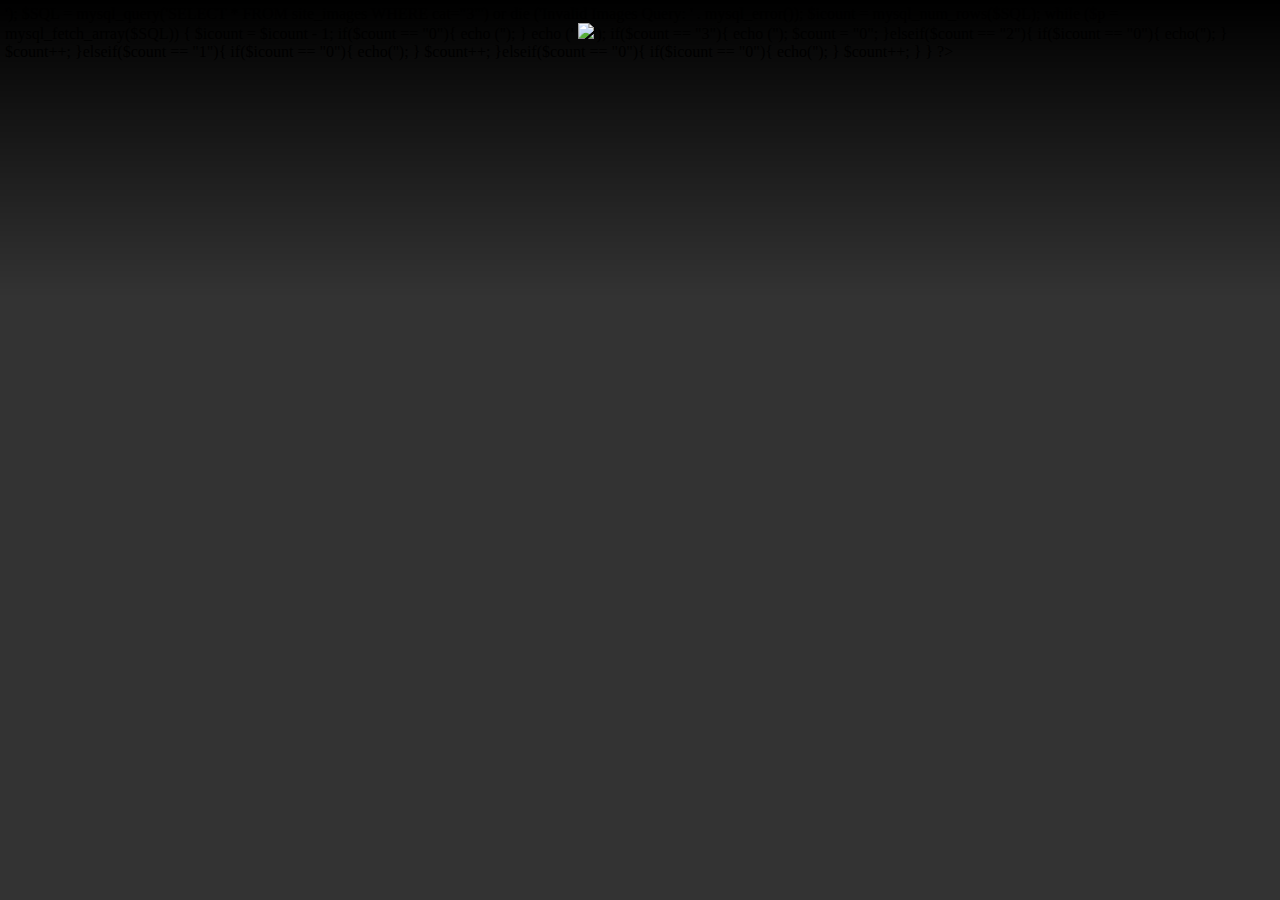
==== cms/includes/before.chooser.php.html @ 8dec262f "First commit. Starting point" ====
<!DOCTYPE html PUBLIC "-//W3C//DTD XHTML 1.0 Transitional//EN" "http://www.w3.org/TR/xhtml1/DTD/xhtml1-transitional.dtd">
<html xmlns="http://www.w3.org/1999/xhtml">
<head>
<meta http-equiv="Content-Type" content="text/html; charset=utf-8">
<title>Select a Thumbnail</title>
<script>
function select_item(item){
	targetitem.value = item;
	targetPreview.src = '../../files/image/thumbs/' + item;
	top.close();
	return false;
}
</script>
<link href="../css/CMS_3.0.picker.css" rel="stylesheet" type="text/css" />
</head>
<body>
<?PHP
include ('../includes/config.inc.php');
   echo	('<table cellpadding="4" cellspacing="2" border="0" width="100%">');

$SQL = mysql_query('SELECT * FROM site_images WHERE cat="3"') or die ('Invalid Images Query: ' . mysql_error());
$icount = mysql_num_rows($SQL);

   	while ($p = mysql_fetch_array($SQL)) {

			$icount = $icount - 1;
			
		   	if($count == "0"){
		   	echo	('<tr>');
		   	}
			
			echo	('<td align="center" valign="middle" class="picker_thumb_bg">
			<a href="#" onClick="return select_item(\''.$p['img'].'\')">
			<img src="../../files/image/thumbs/'.$p['img'].'" border="0"></a></td>');
		   
		   	if($count == "3"){
				echo	('</tr>');
				$count = "0";
		   	}elseif($count == "2"){
				if($icount == "0"){
					echo('<td></td></tr>');				
				}
			   	$count++;
		   	}elseif($count == "1"){
				if($icount == "0"){
					echo('<td></td><td></td></tr>');
				}
				$count++;
			}elseif($count == "0"){
				if($icount == "0"){
					echo('<td></td><td></td></tr>');
				}
				$count++;
			}

   	} 
?>
</body>
</html>
---- cms/css/CMS_3.0.picker.css ----
@charset "utf-8";
BODY {
	background-color: #333333;
	background-image: url(../images/dashboard_bg.gif);
	background-repeat: repeat-x;
	background-attachment: fixed;
	margin: 5px;
}
.picker_thumb_bg {
	background-image: url(../images/thumbnail_chooser_bg.gif);
	background-repeat: no-repeat;
	background-position: center center;
}
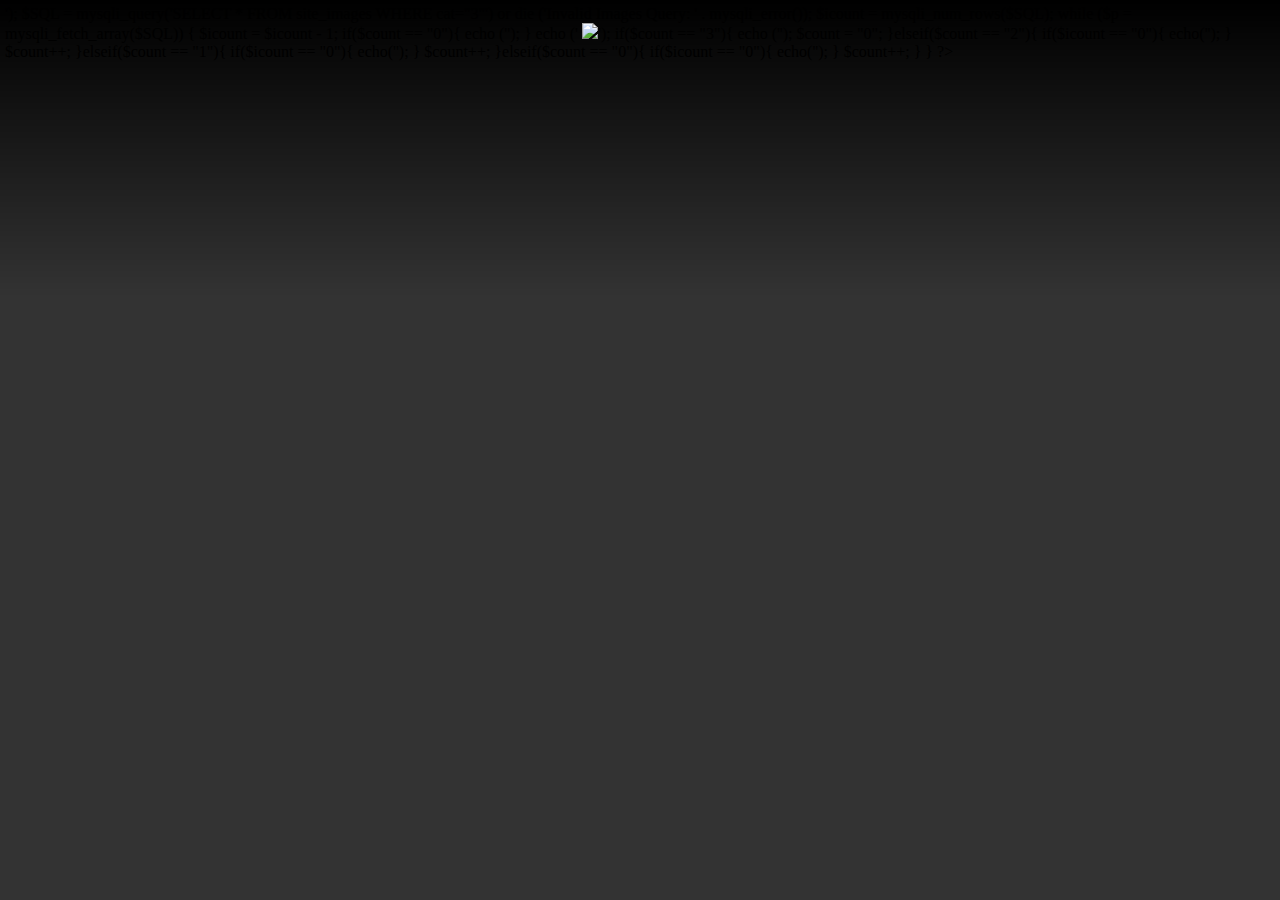
==== commit 73329e4c: "add first round of changes and missing file" ====
--- a/cms/includes/before.chooser.php.html
+++ b/cms/includes/before.chooser.php.html
@@ -1,59 +1,59 @@
-<!DOCTYPE html PUBLIC "-//W3C//DTD XHTML 1.0 Transitional//EN" "http://www.w3.org/TR/xhtml1/DTD/xhtml1-transitional.dtd">
-<html xmlns="http://www.w3.org/1999/xhtml">
-<head>
-<meta http-equiv="Content-Type" content="text/html; charset=utf-8">
-<title>Select a Thumbnail</title>
-<script>
-function select_item(item){
-	targetitem.value = item;
-	targetPreview.src = '../../files/image/thumbs/' + item;
-	top.close();
-	return false;
-}
-</script>
-<link href="../css/CMS_3.0.picker.css" rel="stylesheet" type="text/css" />
-</head>
-<body>
-<?PHP
-include ('../includes/config.inc.php');
-   echo	('<table cellpadding="4" cellspacing="2" border="0" width="100%">');
-
-$SQL = mysql_query('SELECT * FROM site_images WHERE cat="3"') or die ('Invalid Images Query: ' . mysql_error());
-$icount = mysql_num_rows($SQL);
-
-   	while ($p = mysql_fetch_array($SQL)) {
-
-			$icount = $icount - 1;
-			
-		   	if($count == "0"){
-		   	echo	('<tr>');
-		   	}
-			
-			echo	('<td align="center" valign="middle" class="picker_thumb_bg">
-			<a href="#" onClick="return select_item(\''.$p['img'].'\')">
-			<img src="../../files/image/thumbs/'.$p['img'].'" border="0"></a></td>');
-		   
-		   	if($count == "3"){
-				echo	('</tr>');
-				$count = "0";
-		   	}elseif($count == "2"){
-				if($icount == "0"){
-					echo('<td></td></tr>');				
-				}
-			   	$count++;
-		   	}elseif($count == "1"){
-				if($icount == "0"){
-					echo('<td></td><td></td></tr>');
-				}
-				$count++;
-			}elseif($count == "0"){
-				if($icount == "0"){
-					echo('<td></td><td></td></tr>');
-				}
-				$count++;
-			}
-
-   	} 
-?>
-</body>
+<!DOCTYPE html PUBLIC "-//W3C//DTD XHTML 1.0 Transitional//EN" "http://www.w3.org/TR/xhtml1/DTD/xhtml1-transitional.dtd">
+<html xmlns="http://www.w3.org/1999/xhtml">
+<head>
+<meta http-equiv="Content-Type" content="text/html; charset=utf-8">
+<title>Select a Thumbnail</title>
+<script>
+function select_item(item){
+	targetitem.value = item;
+	targetPreview.src = '../../files/image/thumbs/' + item;
+	top.close();
+	return false;
+}
+</script>
+<link href="../css/CMS_3.0.picker.css" rel="stylesheet" type="text/css" />
+</head>
+<body>
+<?php
+include ('../includes/config.inc.php');
+   echo	('<table cellpadding="4" cellspacing="2" border="0" width="100%">');
+
+$SQL = mysqli_query('SELECT * FROM site_images WHERE cat="3"') or die ('Invalid Images Query: ' . mysqli_error());
+$icount = mysqli_num_rows($SQL);
+
+   	while ($p = mysqli_fetch_array($SQL)) {
+
+			$icount = $icount - 1;
+			
+		   	if($count == "0"){
+		   	echo	('<tr>');
+		   	}
+			
+			echo	('<td align="center" valign="middle" class="picker_thumb_bg">
+			<a href="#" onClick="return select_item(\''.$p['img'].'\')">
+			<img src="../../files/image/thumbs/'.$p['img'].'" border="0"></a></td>');
+		   
+		   	if($count == "3"){
+				echo	('</tr>');
+				$count = "0";
+		   	}elseif($count == "2"){
+				if($icount == "0"){
+					echo('<td></td></tr>');				
+				}
+			   	$count++;
+		   	}elseif($count == "1"){
+				if($icount == "0"){
+					echo('<td></td><td></td></tr>');
+				}
+				$count++;
+			}elseif($count == "0"){
+				if($icount == "0"){
+					echo('<td></td><td></td></tr>');
+				}
+				$count++;
+			}
+
+   	} 
+?>
+</body>
 </html>--- a/cms/css/CMS_3.0.picker.css
+++ b/cms/css/CMS_3.0.picker.css
@@ -1,13 +1,13 @@
-@charset "utf-8";
-BODY {
-	background-color: #333333;
-	background-image: url(../images/dashboard_bg.gif);
-	background-repeat: repeat-x;
-	background-attachment: fixed;
-	margin: 5px;
-}
-.picker_thumb_bg {
-	background-image: url(../images/thumbnail_chooser_bg.gif);
-	background-repeat: no-repeat;
-	background-position: center center;
-}
+@charset "utf-8";
+BODY {
+	background-color: #333333;
+	background-image: url(../images/dashboard_bg.gif);
+	background-repeat: repeat-x;
+	background-attachment: fixed;
+	margin: 5px;
+}
+.picker_thumb_bg {
+	background-image: url(../images/thumbnail_chooser_bg.gif);
+	background-repeat: no-repeat;
+	background-position: center center;
+}
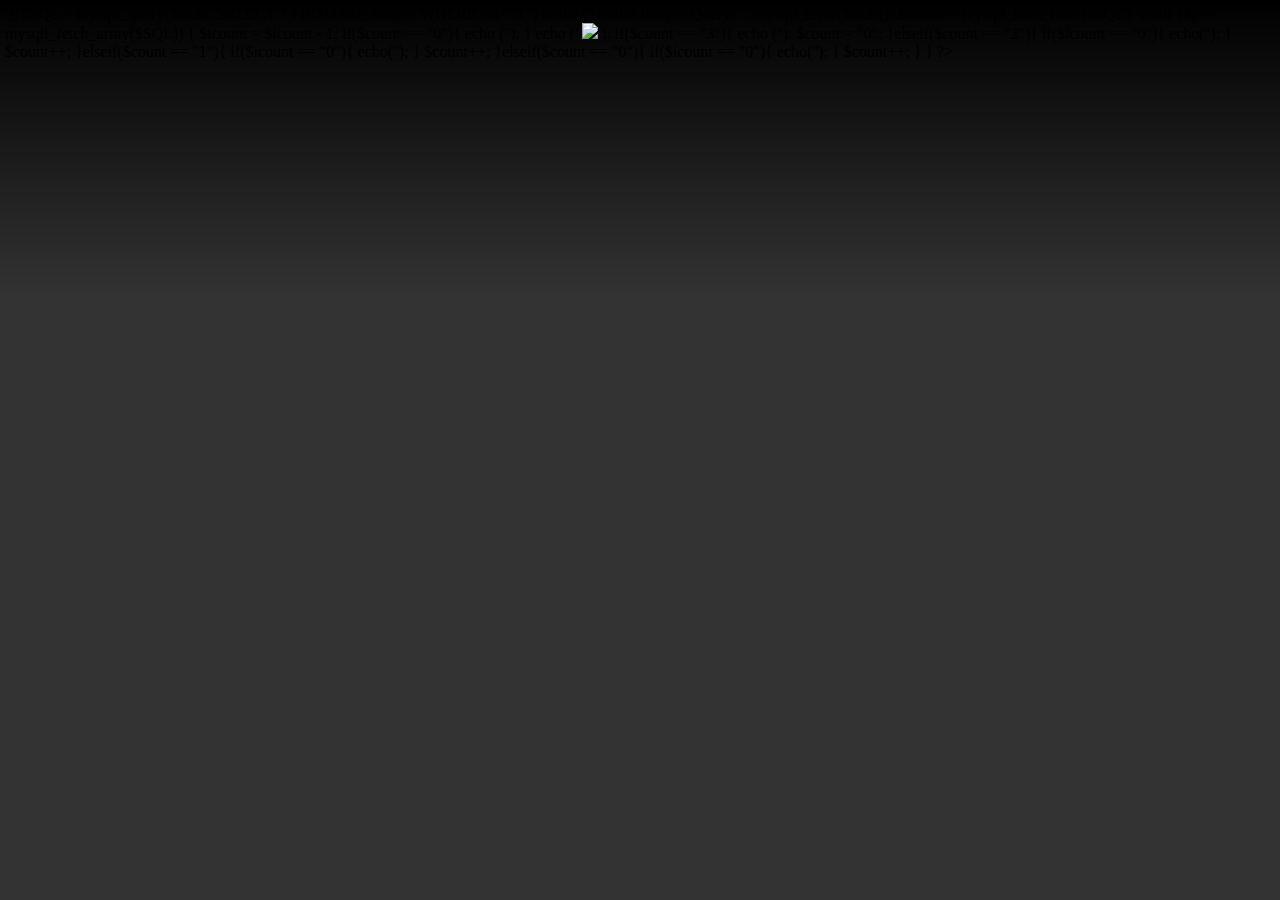
==== commit 2e8d1cab: "update to the mysql connection to be compliant with updated php version" ====
--- a/cms/includes/before.chooser.php.html
+++ b/cms/includes/before.chooser.php.html
@@ -18,7 +18,7 @@
 include ('../includes/config.inc.php');
    echo	('<table cellpadding="4" cellspacing="2" border="0" width="100%">');
 
-$SQL = mysqli_query('SELECT * FROM site_images WHERE cat="3"') or die ('Invalid Images Query: ' . mysqli_error());
+$SQL = mysqli_query($mdb, 'SELECT * FROM site_images WHERE cat="3"') or die ('Invalid Images Query: ' . mysqli_error($mdb));
 $icount = mysqli_num_rows($SQL);
 
    	while ($p = mysqli_fetch_array($SQL)) {
